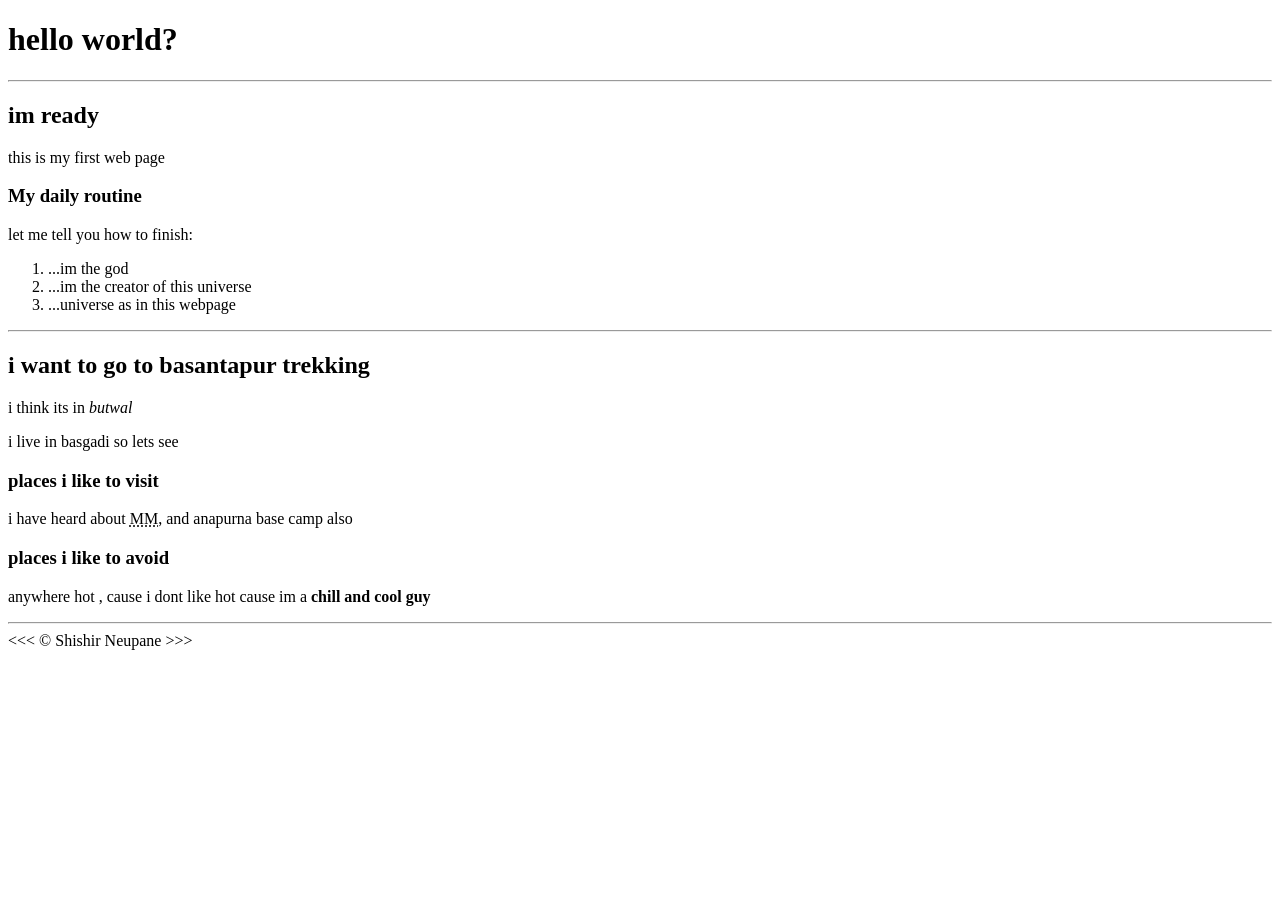
==== index.html @ bc1de2ef "Day 1" ====
<!DOCTYPE html>
<html lang="en">

     <head>
        <meta charset="UTF-8">
        <meta name="author" content="shishir neupane">
        <meta name="description" content="this page contains all the things i am learning about html">
        <title>my first web page</title>
        <link rel="icon" href="html5-logo-31815.png" type="image/x-icon">
    </head>

    <body>
       <h1>hello world?</h1> 

       <hr>

       <h2>im ready</h2> 
       <p>this is my first web page </p>

       <h3>My daily routine</h3> 
       <p>let me tell you how to finish:</p>
        <ol>
       <li>...im the god</li>
       <li>...im the creator of this universe</li>
       <li>...universe as in this webpage</li>

       </ol>

       <hr>

       <h2>i want to go to basantapur trekking</h2> 
       <p>i think its in <em> butwal</em></p>
       <p>i live in basgadi so lets see </p>

       <h3>places i like to visit</h3> 
       <p>i have heard about <abbr title="manang mustang">MM</abbr>, and anapurna base camp also </p>

       <!-- todo : add more places-->

       <h3>places i like to avoid </h3> 
       <p>anywhere hot , cause i dont like hot cause im a  <strong>chill and cool guy</strong></p>

       <hr>

       &lt;&lt;&lt; &copy; Shishir Neupane &gt;&gt;&gt;
    </body>
</html>
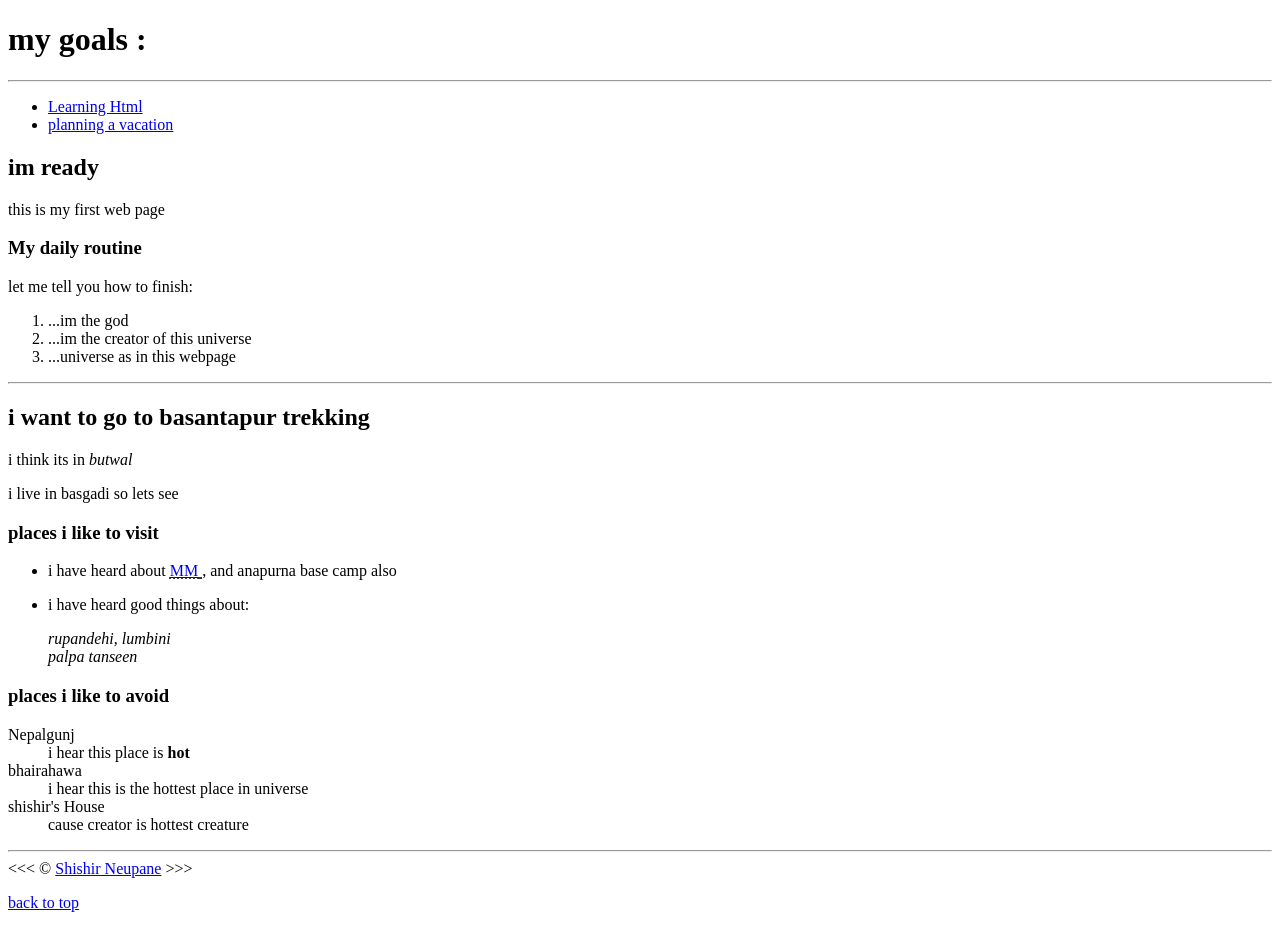
==== commit eafd3145: "Learning Linking" ====
--- a/index.html
+++ b/index.html
@@ -1,47 +1,94 @@
-<!DOCTYPE html>
+<!doctype html>
 <html lang="en">
+  <head>
+    <meta charset="UTF-8">
+    <meta name="author" content="shishir neupane">
+    <meta
+      name="description"
+      content="this page contains all the things i am learning about html"
+    >
+    <title>my first web page</title>
+    <link rel="icon" href="html5-logo-31815.png" type="image/x-icon" >
+  </head>
 
-     <head>
-        <meta charset="UTF-8">
-        <meta name="author" content="shishir neupane">
-        <meta name="description" content="this page contains all the things i am learning about html">
-        <title>my first web page</title>
-        <link rel="icon" href="html5-logo-31815.png" type="image/x-icon">
-    </head>
+  <body>
+    <h1>my goals :</h1>
 
-    <body>
-       <h1>hello world?</h1> 
+    <hr>
 
-       <hr>
+    <nav>
+      <ul>
+        <li>
+          <a href="#html">Learning Html</a>
+        </li>
+        <li>
+          <a href="#vacation">planning a vacation</a>
+        </li>
+      </ul>
+    </nav>
 
-       <h2>im ready</h2> 
-       <p>this is my first web page </p>
+    <section id="html">
+      <h2>im ready</h2>
+      <p>this is my first web page</p>
 
-       <h3>My daily routine</h3> 
-       <p>let me tell you how to finish:</p>
-        <ol>
-       <li>...im the god</li>
-       <li>...im the creator of this universe</li>
-       <li>...universe as in this webpage</li>
+      <h3>My daily routine</h3>
+      <p>let me tell you how to finish:</p>
+      <ol>
+        <li>...im the god</li>
+        <li>...im the creator of this universe</li>
+        <li>...universe as in this webpage</li>
+      </ol>
+    </section>
 
-       </ol>
+    <hr>
 
-       <hr>
+    <section id="vacation">
+      <h2>i want to go to basantapur trekking</h2>
 
-       <h2>i want to go to basantapur trekking</h2> 
-       <p>i think its in <em> butwal</em></p>
-       <p>i live in basgadi so lets see </p>
+      <p>i think its in <em> butwal</em></p>
+      <p>i live in basgadi so lets see</p>
 
-       <h3>places i like to visit</h3> 
-       <p>i have heard about <abbr title="manang mustang">MM</abbr>, and anapurna base camp also </p>
+      <h3>places i like to visit</h3>
+      <ul>
+        <li>
+          <p>
+            i have heard about
+            <abbr title="manang mustang">
+              <a href="https://en.wikipedia.org/wiki/Mustang_District"
+                >MM</a
+              > </abbr
+            >, and anapurna base camp also
+          </p>
+        </li>
 
-       <!-- todo : add more places-->
+        <li>
+          <p>i have heard good things about:</p>
+          <address>
+            rupandehi, lumbini <br>
+            palpa tanseen <br>
+          </address>
+        </li>
+      </ul>
 
-       <h3>places i like to avoid </h3> 
-       <p>anywhere hot , cause i dont like hot cause im a  <strong>chill and cool guy</strong></p>
+      <!-- todo : add more places-->
 
-       <hr>
+      <h3>places i like to avoid</h3>
+      <dl>
+        <dt>Nepalgunj</dt>
+        <dd>i hear this place is <strong>hot</strong></dd>
 
-       &lt;&lt;&lt; &copy; Shishir Neupane &gt;&gt;&gt;
-    </body>
-</html>+        <dt>bhairahawa</dt>
+        <dd>i hear this is the hottest place in universe</dd>
+        <dt>shishir's House</dt>
+        <dd>cause creator is hottest creature</dd>
+      </dl>
+    </section>
+
+    <hr>
+
+    &lt;&lt;&lt; &copy; <a href="about.html">Shishir Neupane</a> &gt;&gt;&gt;
+    <p>
+      <a href="#">back to top</a>
+    </p>
+  </body>
+</html>
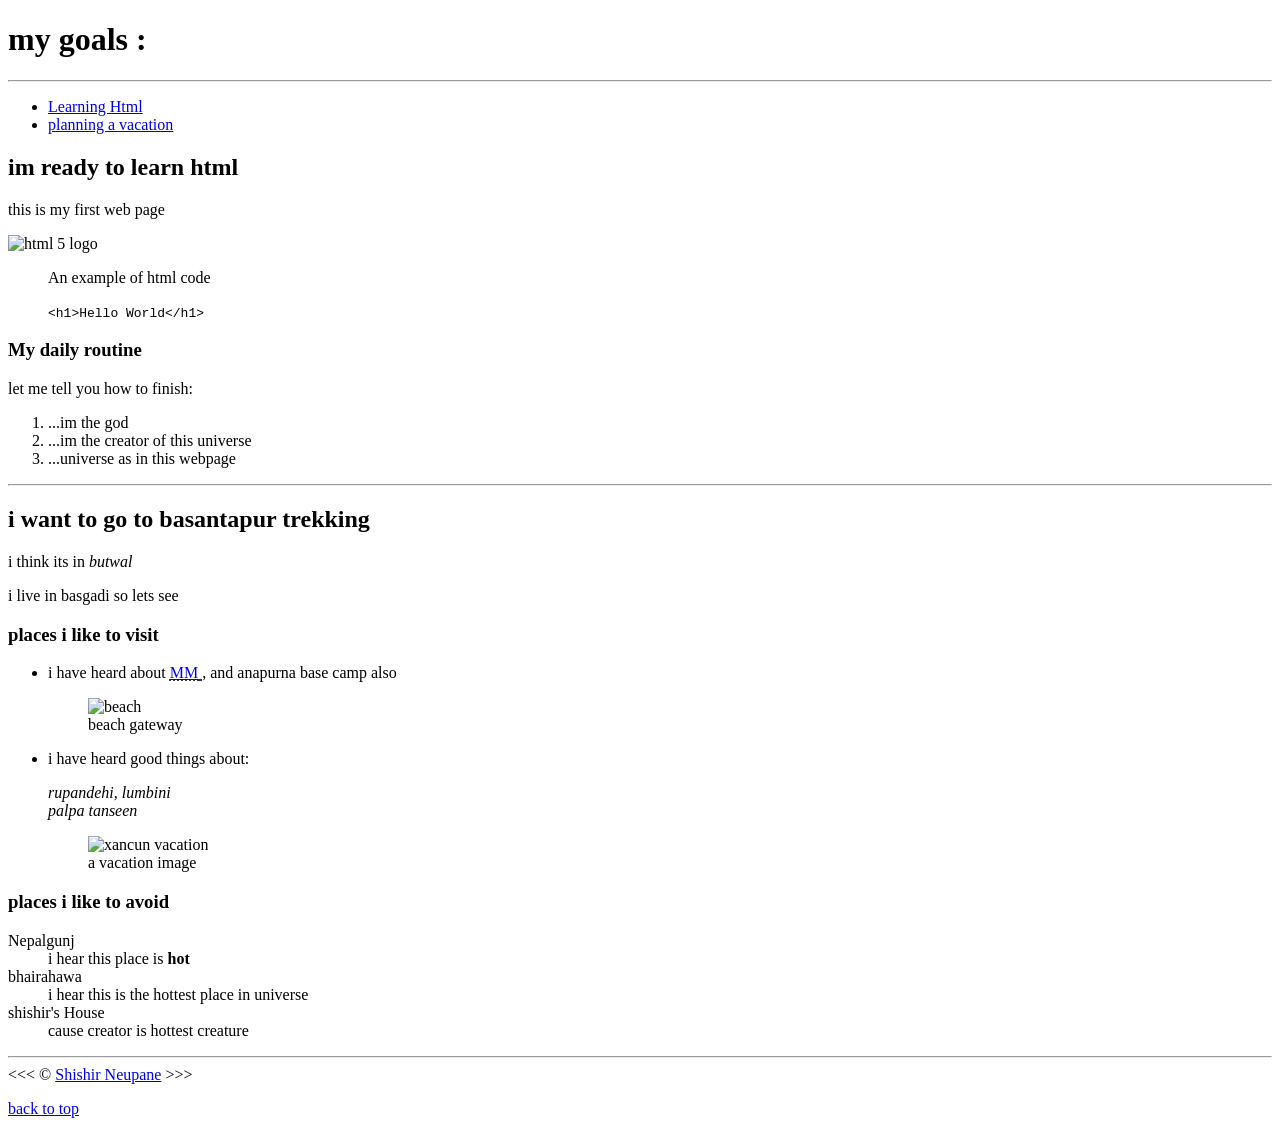
==== commit 0d01c368: "Adding images" ====
--- a/index.html
+++ b/index.html
@@ -28,8 +28,20 @@
     </nav>
 
     <section id="html">
-      <h2>im ready</h2>
+      <h2>im ready to learn html </h2>
       <p>this is my first web page</p>
+      <img src="img/html_logo_300x300.png" alt="html 5 logo" title="im learning html5" width="300" height="300">
+      <figure>
+        <figcaption>
+          An example of html code 
+        
+        </figcaption>
+        <p>
+          <code>
+            &lt;h1&gt;Hello World&lt;/h1&gt;
+          </code>
+        </p>
+      </figure>
 
       <h3>My daily routine</h3>
       <p>let me tell you how to finish:</p>
@@ -56,9 +68,14 @@
             <abbr title="manang mustang">
               <a href="https://en.wikipedia.org/wiki/Mustang_District"
                 >MM</a
-              > </abbr
-            >, and anapurna base camp also
+              > </abbr>, and anapurna base camp also
           </p>
+          <figure>
+          <img src="img/caribbean.jpg" alt="beach" title="i want to go there " width="400" height="225" loading="lazy">
+          <figcaption>
+            beach gateway
+          </figcaption>
+          </figure>
         </li>
 
         <li>
@@ -67,6 +84,10 @@
             rupandehi, lumbini <br>
             palpa tanseen <br>
           </address>
+          <figure>
+          <img src="img/vacation.jpg" alt="xancun vacation" title="its vactaion time" loading="lazy" width="400" height="267">
+          <figcaption> a vacation image </figcaption>
+          </figure>
         </li>
       </ul>
 
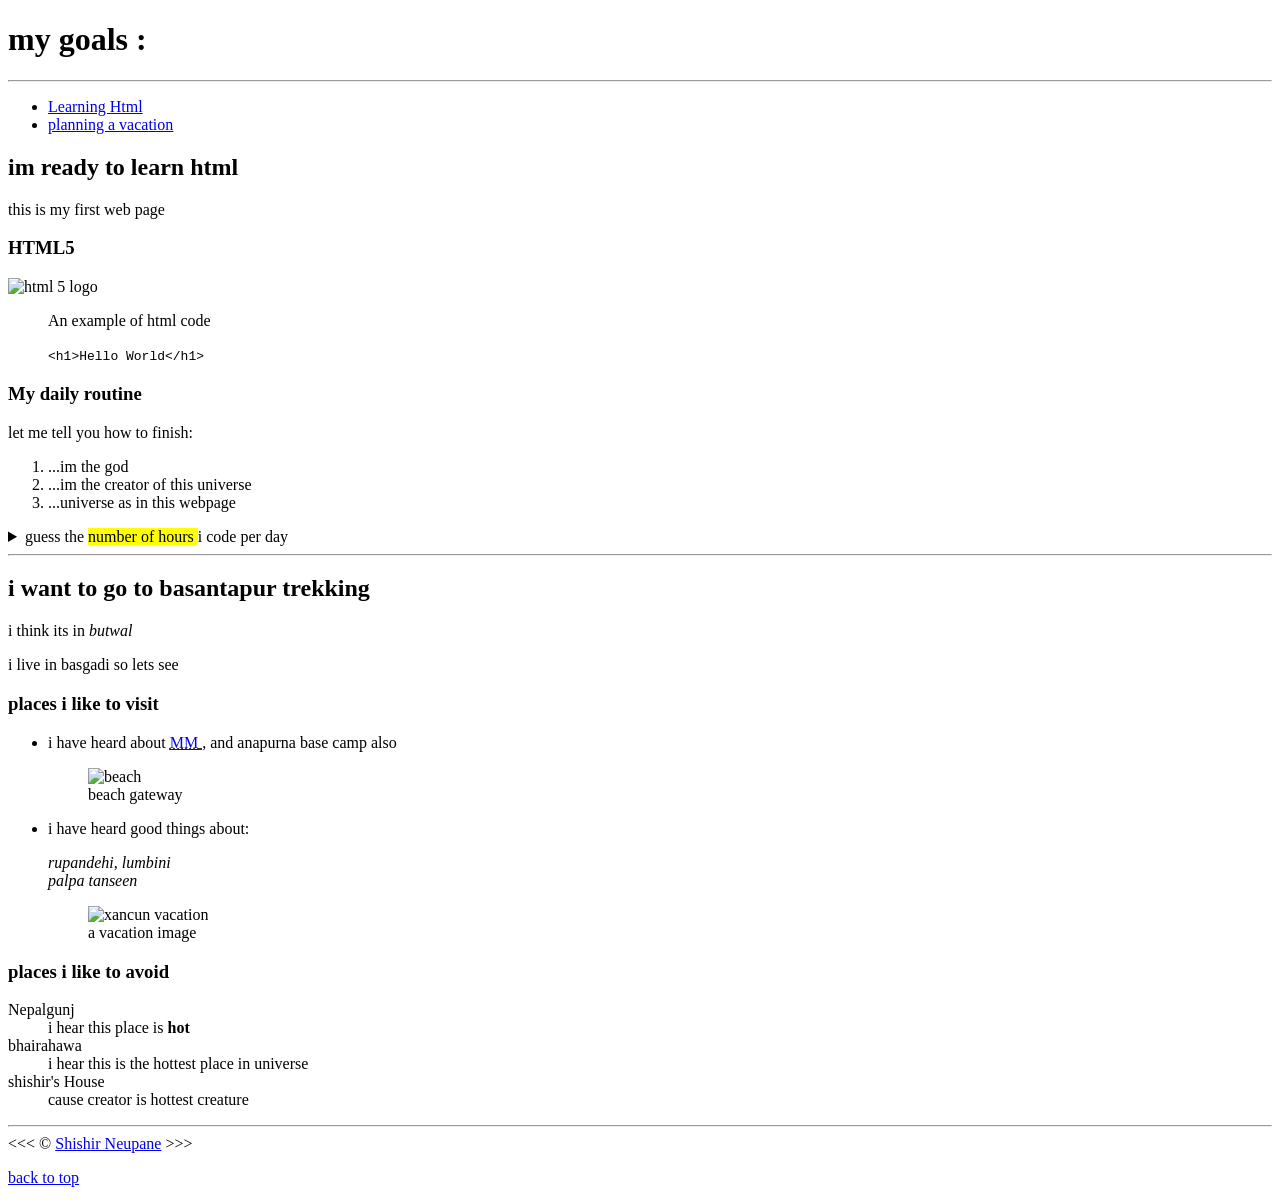
==== commit 259c58de: "Semantic Tags" ====
--- a/index.html
+++ b/index.html
@@ -1,40 +1,40 @@
 <!doctype html>
 <html lang="en">
-  <head>
-    <meta charset="UTF-8">
-    <meta name="author" content="shishir neupane">
-    <meta
-      name="description"
-      content="this page contains all the things i am learning about html"
-    >
-    <title>my first web page</title>
-    <link rel="icon" href="html5-logo-31815.png" type="image/x-icon" >
-  </head>
 
-  <body>
-    <h1>my goals :</h1>
+<head>
+  <meta charset="UTF-8">
+  <meta name="author" content="shishir neupane">
+  <meta name="description" content="this page contains all the things i am learning about html">
+  <title>my first web page</title>
+  <link rel="icon" href="html5-logo-31815.png" type="image/x-icon">
+</head>
 
-    <hr>
+<body>
+  <h1>my goals :</h1>
 
-    <nav>
-      <ul>
-        <li>
-          <a href="#html">Learning Html</a>
-        </li>
-        <li>
-          <a href="#vacation">planning a vacation</a>
-        </li>
-      </ul>
-    </nav>
+  <hr>
 
-    <section id="html">
-      <h2>im ready to learn html </h2>
-      <p>this is my first web page</p>
+  <nav>
+    <ul>
+      <li>
+        <a href="#html">Learning Html</a>
+      </li>
+      <li>
+        <a href="#vacation">planning a vacation</a>
+      </li>
+    </ul>
+  </nav>
+
+  <article id="html">
+    <h2>im ready to learn html </h2>
+    <p>this is my first web page</p>
+    <section>
+      <h3>HTML5</h3>
       <img src="img/html_logo_300x300.png" alt="html 5 logo" title="im learning html5" width="300" height="300">
       <figure>
         <figcaption>
-          An example of html code 
-        
+          An example of html code
+
         </figcaption>
         <p>
           <code>
@@ -42,6 +42,10 @@
           </code>
         </p>
       </figure>
+    </section>
+    <section>
+
+
 
       <h3>My daily routine</h3>
       <p>let me tell you how to finish:</p>
@@ -50,66 +54,78 @@
         <li>...im the creator of this universe</li>
         <li>...universe as in this webpage</li>
       </ol>
+      <aside>
+        <details>
+          <summary>guess the  <mark>number of hours </mark> i code per day </summary>
+          <p>i try to code as much as i can but currently i only code for few minutes like <time datetime="PT15M">15 minutes </time> </p>
+        </details>
+
+      </aside>
     </section>
 
-    <hr>
+  </article>
 
-    <section id="vacation">
-      <h2>i want to go to basantapur trekking</h2>
+  <hr>
 
-      <p>i think its in <em> butwal</em></p>
-      <p>i live in basgadi so lets see</p>
+  <article id="vacation">
+    <h2>i want to go to basantapur trekking</h2>
 
-      <h3>places i like to visit</h3>
-      <ul>
-        <li>
-          <p>
-            i have heard about
-            <abbr title="manang mustang">
-              <a href="https://en.wikipedia.org/wiki/Mustang_District"
-                >MM</a
-              > </abbr>, and anapurna base camp also
-          </p>
-          <figure>
+    <p>i think its in <em> butwal</em></p>
+    <p>i live in basgadi so lets see</p>
+    <section>
+    <h3>places i like to visit</h3>
+    <ul>
+      <li>
+        <p>
+          i have heard about
+          <abbr title="manang mustang">
+            <a href="https://en.wikipedia.org/wiki/Mustang_District">MM</a> </abbr>, and anapurna base camp also
+        </p>
+        <figure>
           <img src="img/caribbean.jpg" alt="beach" title="i want to go there " width="400" height="225" loading="lazy">
           <figcaption>
             beach gateway
           </figcaption>
-          </figure>
-        </li>
+        </figure>
+      </li>
 
-        <li>
-          <p>i have heard good things about:</p>
-          <address>
-            rupandehi, lumbini <br>
-            palpa tanseen <br>
-          </address>
-          <figure>
-          <img src="img/vacation.jpg" alt="xancun vacation" title="its vactaion time" loading="lazy" width="400" height="267">
+      <li>
+        <p>i have heard good things about:</p>
+        <address>
+          rupandehi, lumbini <br>
+          palpa tanseen <br>
+        </address>
+        <figure>
+          <img src="img/vacation.jpg" alt="xancun vacation" title="its vactaion time" loading="lazy" width="400"
+            height="267">
           <figcaption> a vacation image </figcaption>
-          </figure>
-        </li>
-      </ul>
+        </figure>
+      </li>
+    </ul>
+    </section>
+    <!-- todo : add more places-->
+     
+     <section>
 
-      <!-- todo : add more places-->
+    <h3>places i like to avoid</h3>
+    <dl>
+      <dt>Nepalgunj</dt>
+      <dd>i hear this place is <strong>hot</strong></dd>
 
-      <h3>places i like to avoid</h3>
-      <dl>
-        <dt>Nepalgunj</dt>
-        <dd>i hear this place is <strong>hot</strong></dd>
+      <dt>bhairahawa</dt>
+      <dd>i hear this is the hottest place in universe</dd>
+      <dt>shishir's House</dt>
+      <dd>cause creator is hottest creature</dd>
+    </dl>
+    </section>
+  </article>
 
-        <dt>bhairahawa</dt>
-        <dd>i hear this is the hottest place in universe</dd>
-        <dt>shishir's House</dt>
-        <dd>cause creator is hottest creature</dd>
-      </dl>
-    </section>
+  <hr>
 
-    <hr>
+  &lt;&lt;&lt; &copy; <a href="about.html">Shishir Neupane</a> &gt;&gt;&gt;
+  <p>
+    <a href="#">back to top</a>
+  </p>
+</body>
 
-    &lt;&lt;&lt; &copy; <a href="about.html">Shishir Neupane</a> &gt;&gt;&gt;
-    <p>
-      <a href="#">back to top</a>
-    </p>
-  </body>
-</html>
+</html>
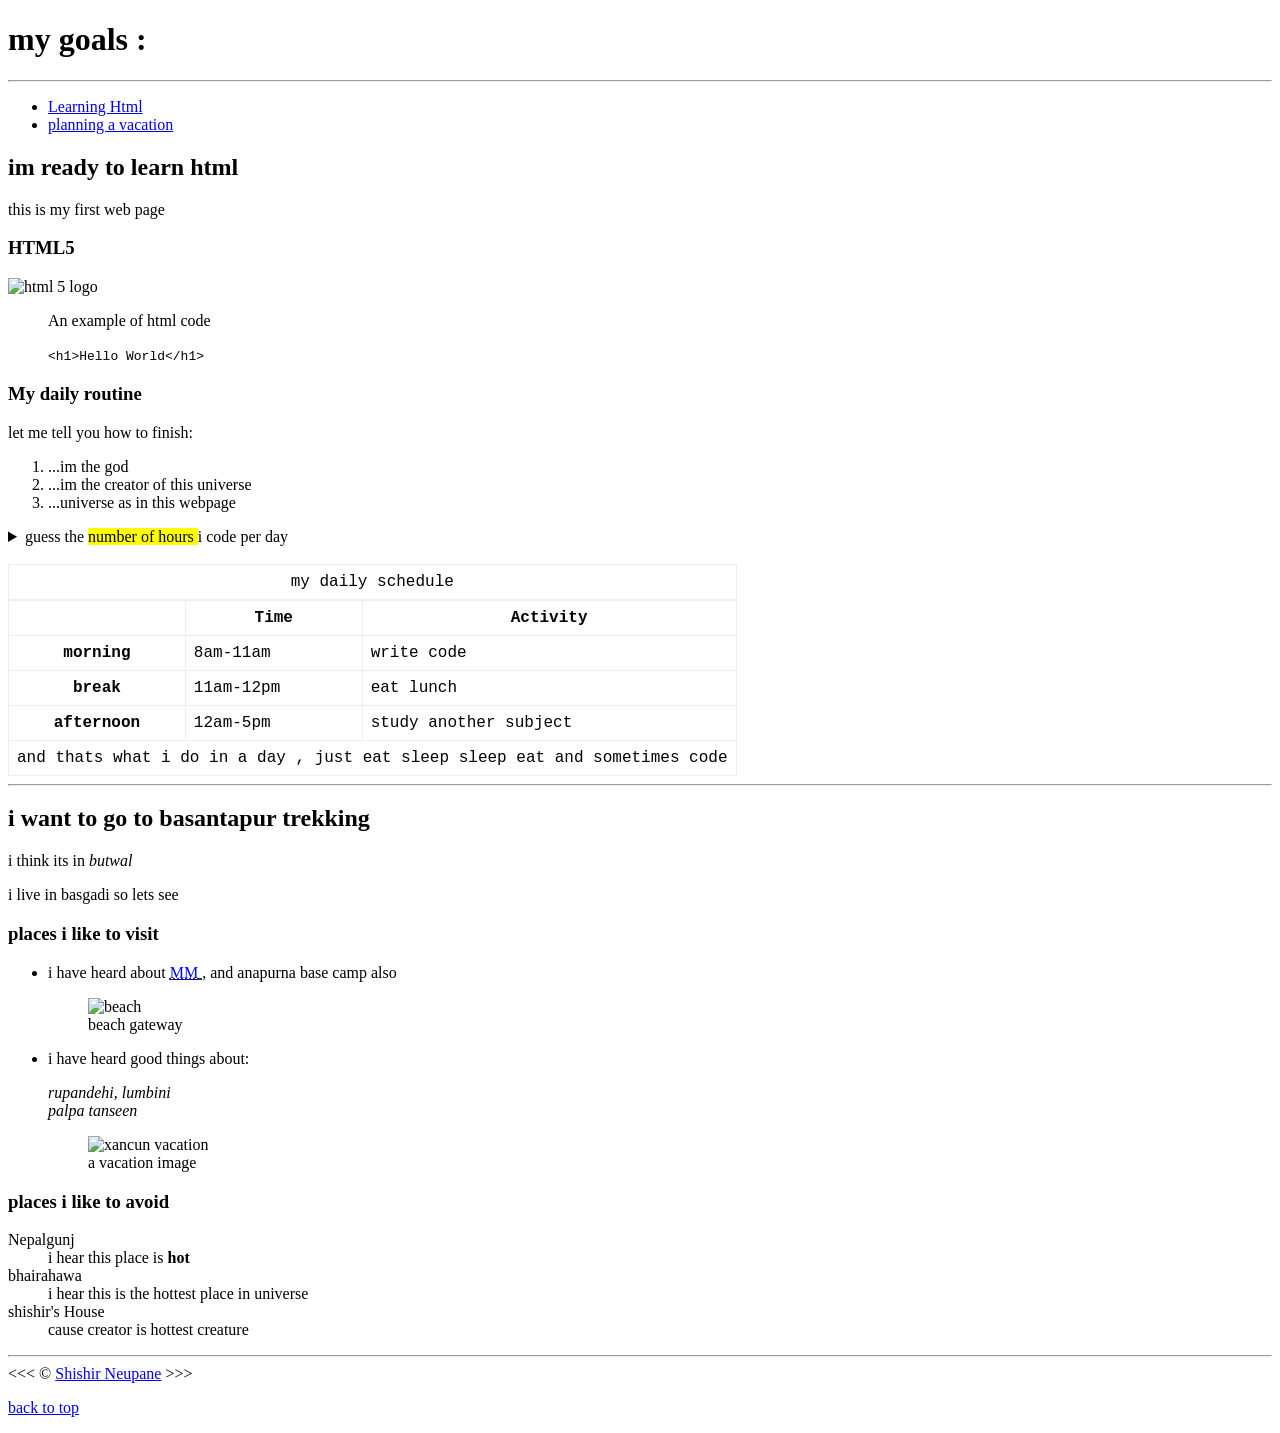
==== commit c971d146: "Creating Table" ====
--- a/index.html
+++ b/index.html
@@ -3,6 +3,8 @@
 
 <head>
   <meta charset="UTF-8">
+  <link rel="stylesheet" href="main.css">
+
   <meta name="author" content="shishir neupane">
   <meta name="description" content="this page contains all the things i am learning about html">
   <title>my first web page</title>
@@ -61,9 +63,47 @@
         </details>
 
       </aside>
+      <br>
+      <table>
+        <caption>my daily schedule</caption>
+        <thead>
+        <tr>
+          <th>&nbsp;</th>
+          <th scope="col">Time</th>
+          <th scope="col">Activity</th>
+        </tr>
+        </thead>
+        <tbody>
+        <tr>
+          <th scope="row">morning</th>
+           <td>
+            <time datetime="08:00">8am</time>-<time datetime="11:00">11am</time>
+           </td>
+           <td>write code </td>
+        </tr>
+        <tr>
+          <th scope="row">break</th>
+           <td>
+            <time datetime="11:00">11am</time>-<time datetime="12:00">12pm</time>
+           </td>
+           <td>eat lunch </td>
+        </tr>
+        <tr>
+          <th scope="row"> afternoon</th>
+           <td>
+            <time datetime="12:00">12am</time>-<time datetime="17:00">5pm </time>
+           </td>
+           <td>study another subject </td>
+        </tr>
+        </tbody>
+        <tfoot>
+          <tr>
+            <td colspan="3">and thats what i do in a day , just eat sleep sleep eat and sometimes code </td>
+          </tr>
+        </tfoot>
+      </table>
     </section>
-
-  </article>
+ </article>
 
   <hr>
 
@@ -104,7 +144,7 @@
     </ul>
     </section>
     <!-- todo : add more places-->
-     
+
      <section>
 
     <h3>places i like to avoid</h3>
--- a/main.css
+++ b/main.css
@@ -0,0 +1,9 @@
+table, tr, th, td, caption {
+    border: 1px solid #eee;
+    font-family: 'Courier New', Courier, monospace;
+    border-collapse: collapse;
+    padding: 0.5rem;
+    }
+    table {
+    border-collapse: collapse;
+}
